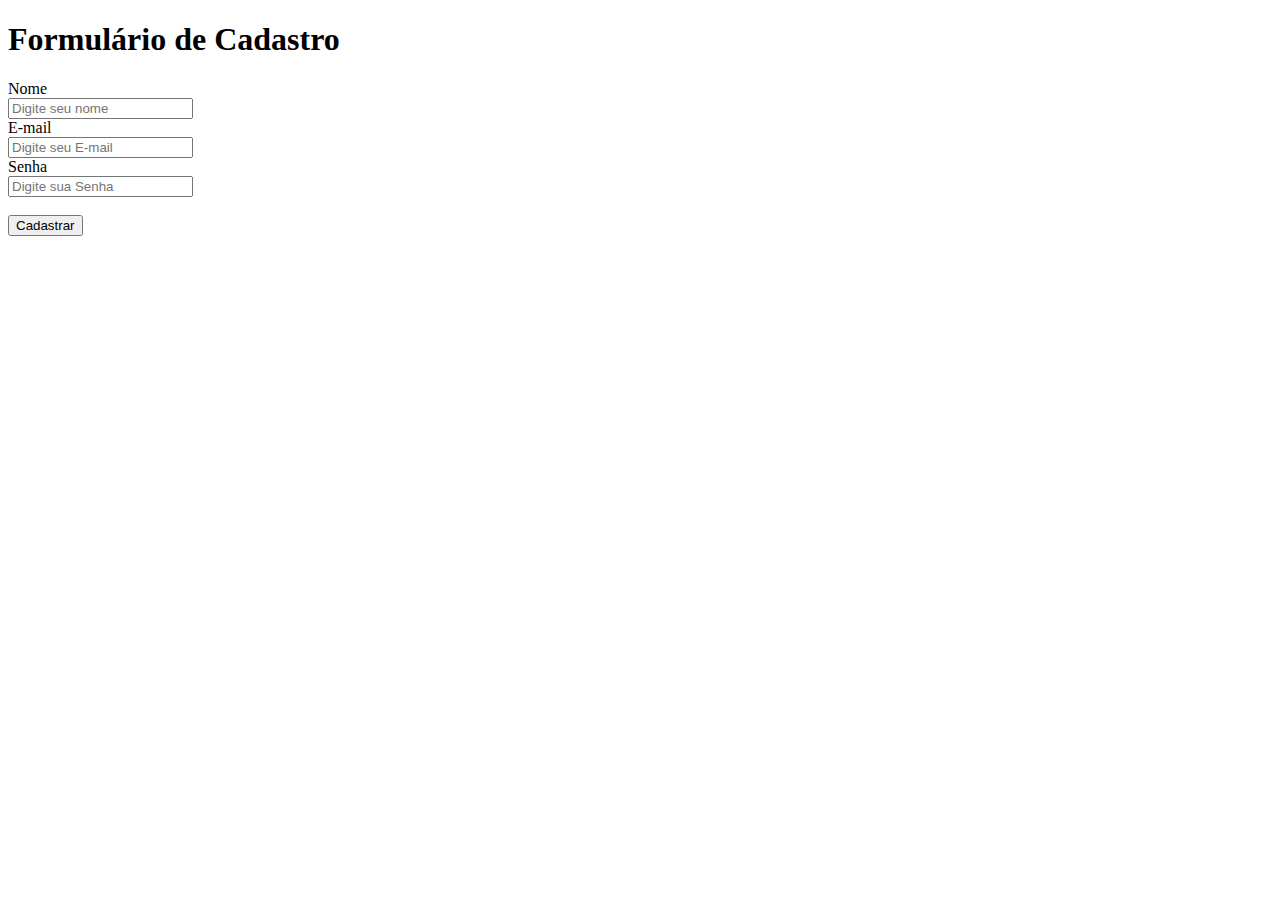
==== Exercicio HTML/index.html @ 9f401713 "Exercicio HTML" ====
<!DOCTYPE html>
<html lang="en">
<head>
    <meta charset="UTF-8">
    <meta http-equiv="X-UA-Compatible" content="IE=edge">
    <meta name="viewport" content="width=device-width, initial-scale=1.0">
    <title>Exercício HTML - EBAC</title>
</head>
<body>
    <h1>Formulário de Cadastro</h1>
    <form>
        <label for="name">Nome</label>
        <br />
        <input id="name" placeholder="Digite seu nome" type="text" >
        <br />
        <label for="email">E-mail</label>
        <br />
        <input id="email" placeholder="Digite seu E-mail" type="email" >
        <br />
        <label for="senha">Senha</label>
        <br />
        <input id="senha" placeholder="Digite sua Senha" type="password" >
        <br /><br />
        <button>
            Cadastrar
        </button>
    </form>
    
</body>
</html>
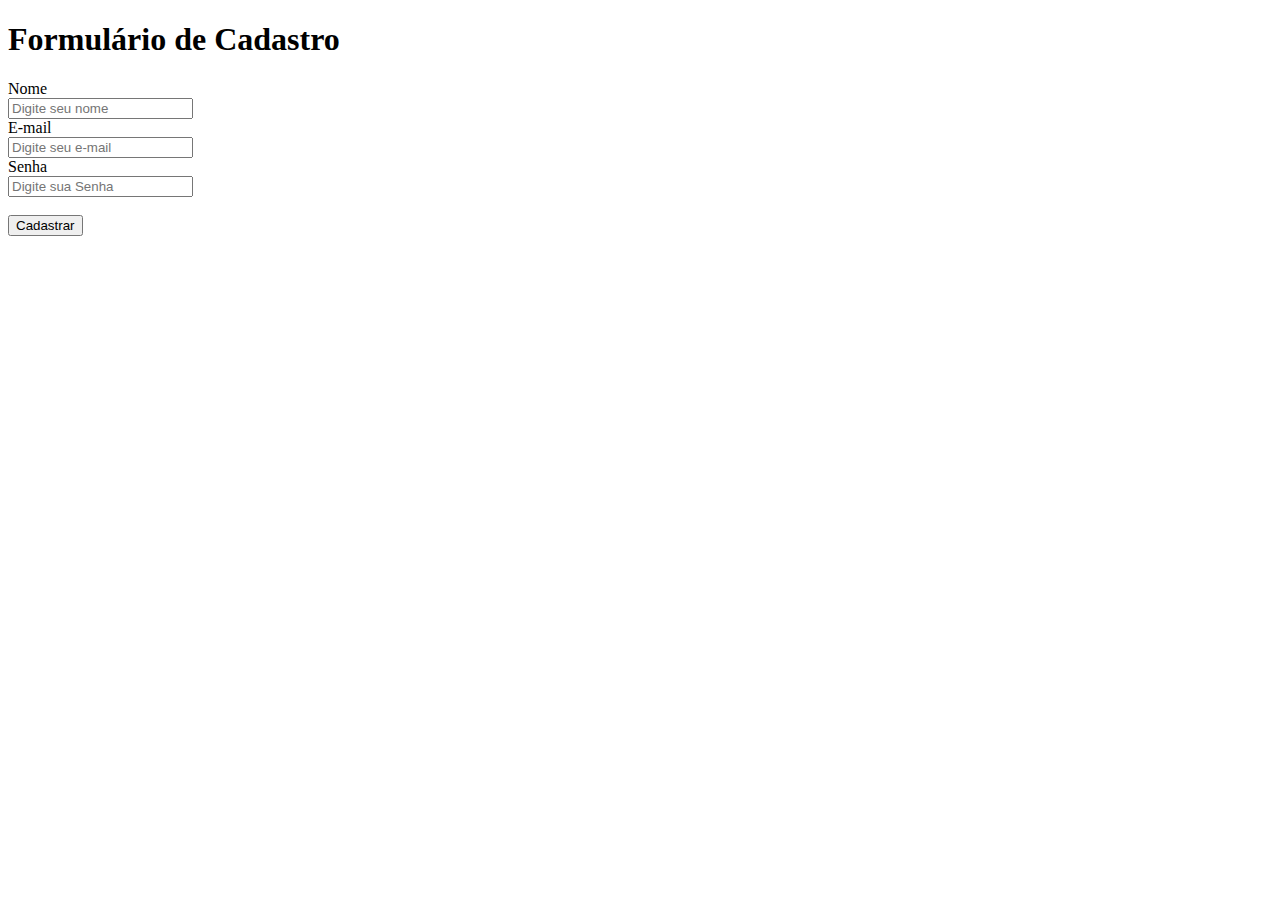
==== commit 059ee674: "Correção formulario" ====
--- a/Exercicio HTML/index.html
+++ b/Exercicio HTML/index.html
@@ -15,13 +15,13 @@
         <br />
         <label for="email">E-mail</label>
         <br />
-        <input id="email" placeholder="Digite seu E-mail" type="email" >
+        <input id="email" placeholder="Digite seu e-mail" type="email" >
         <br />
         <label for="senha">Senha</label>
         <br />
         <input id="senha" placeholder="Digite sua Senha" type="password" >
         <br /><br />
-        <button>
+        <button type="submit">
             Cadastrar
         </button>
     </form>
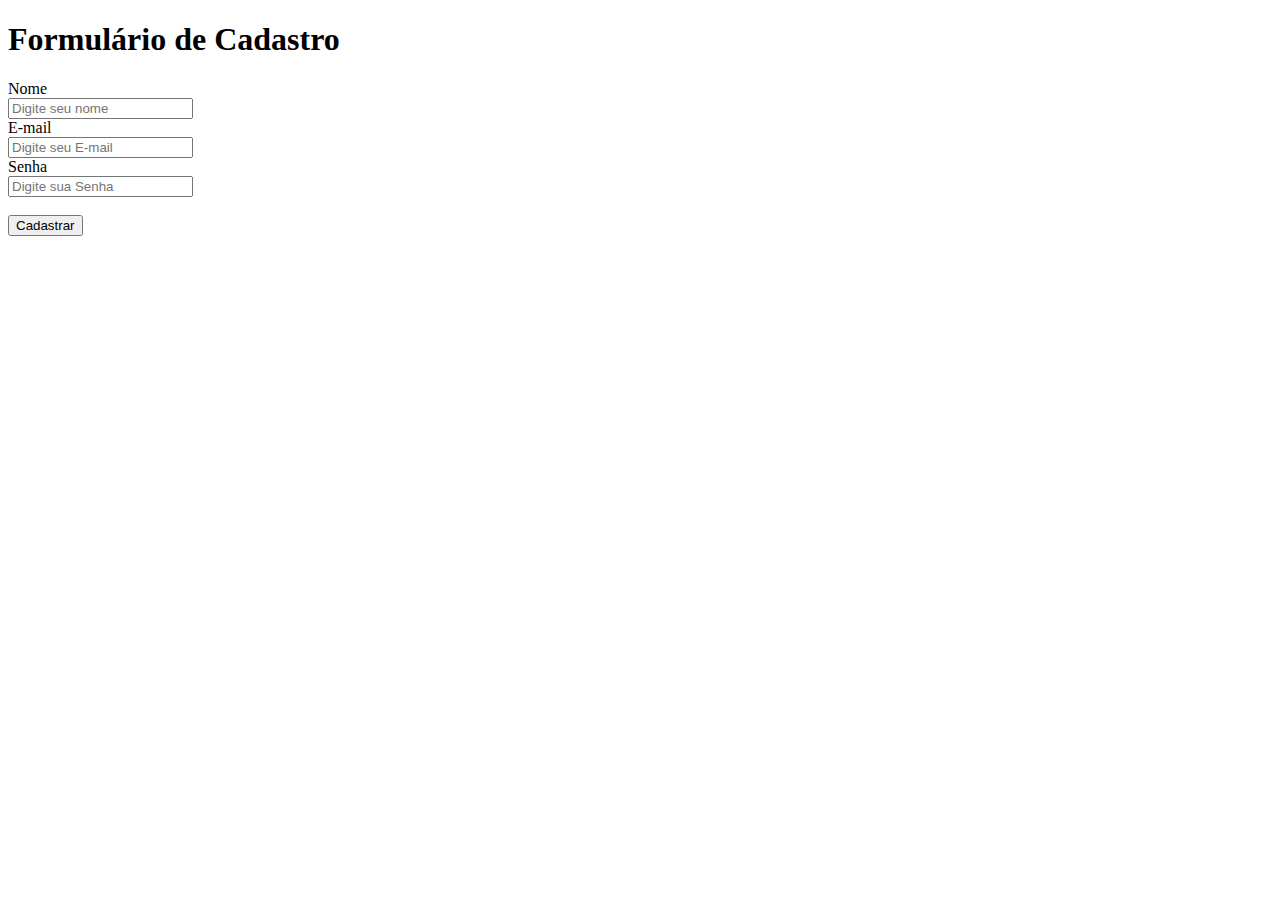
==== commit f37cd946: "Atualização" ====
--- a/Exercicio HTML/index.html
+++ b/Exercicio HTML/index.html
@@ -15,7 +15,7 @@
         <br />
         <label for="email">E-mail</label>
         <br />
-        <input id="email" placeholder="Digite seu e-mail" type="email" >
+        <input id="email" placeholder="Digite seu E-mail" type="email" >
         <br />
         <label for="senha">Senha</label>
         <br />
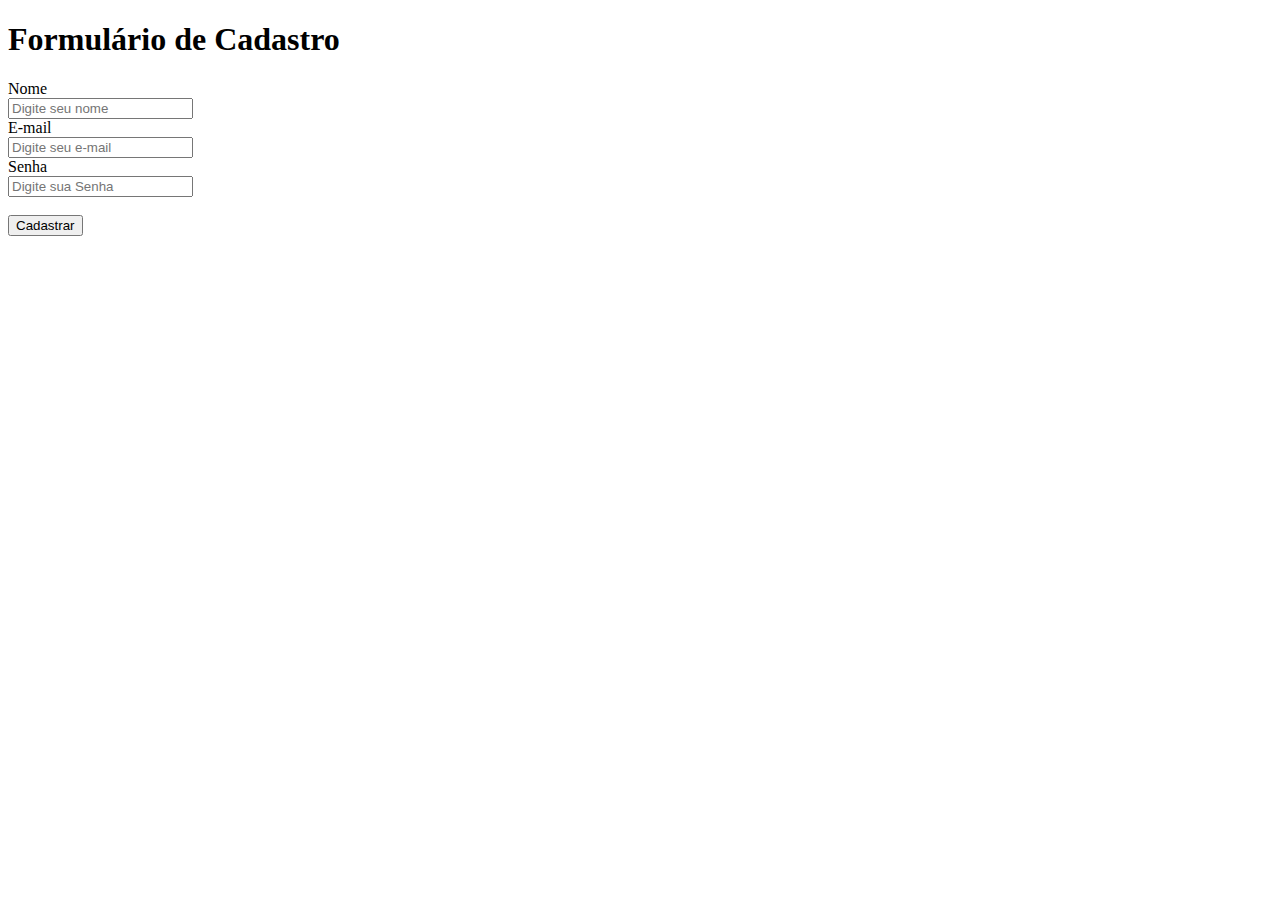
==== commit a10498b2: "Atualização formulario" ====
--- a/Exercicio HTML/index.html
+++ b/Exercicio HTML/index.html
@@ -15,7 +15,7 @@
         <br />
         <label for="email">E-mail</label>
         <br />
-        <input id="email" placeholder="Digite seu E-mail" type="email" >
+        <input id="email" placeholder="Digite seu e-mail" type="email" >
         <br />
         <label for="senha">Senha</label>
         <br />
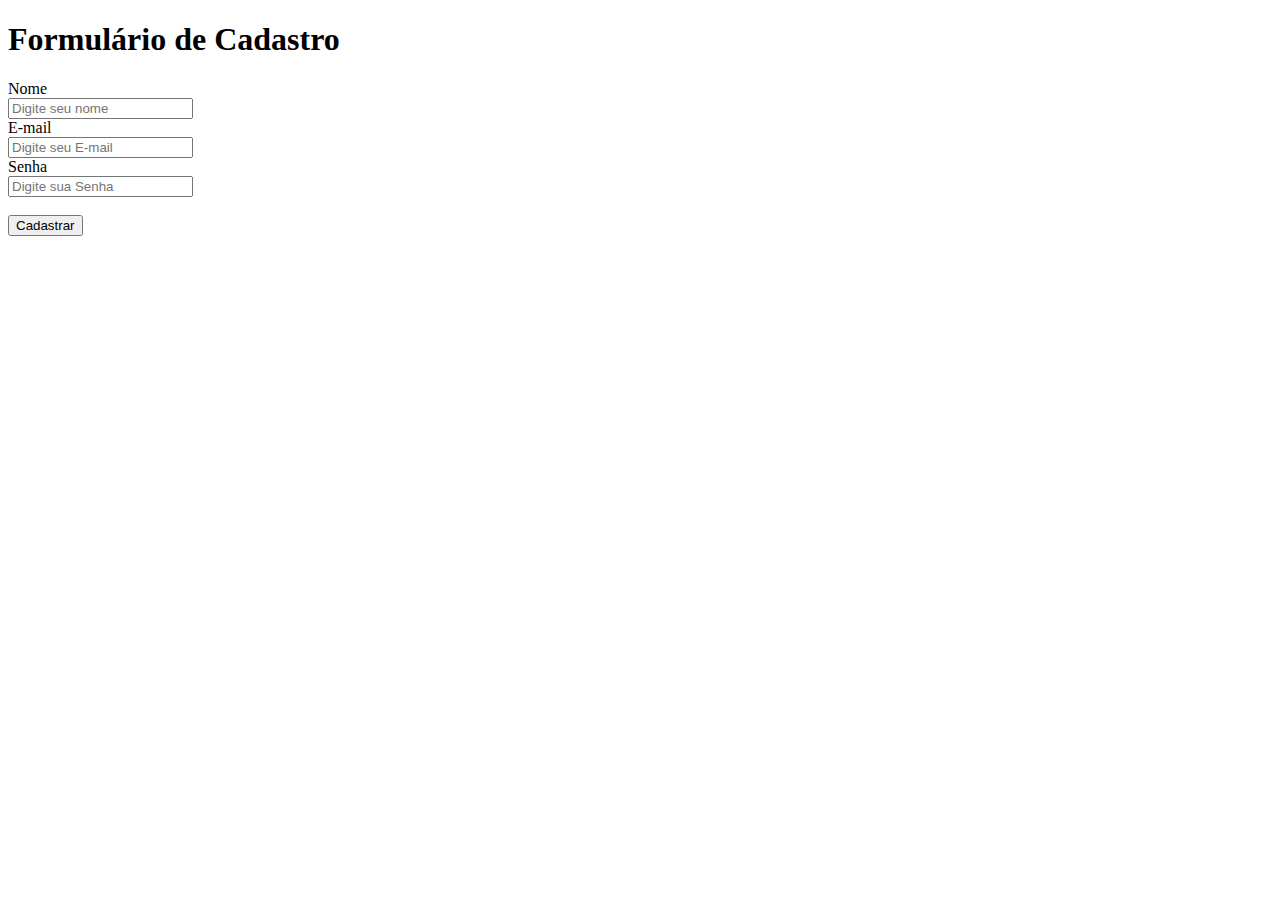
==== commit f2b0e7ca: "ex00.txt" ====
--- a/Exercicio HTML/index.html
+++ b/Exercicio HTML/index.html
@@ -15,7 +15,7 @@
         <br />
         <label for="email">E-mail</label>
         <br />
-        <input id="email" placeholder="Digite seu e-mail" type="email" >
+        <input id="email" placeholder="Digite seu E-mail" type="email" >
         <br />
         <label for="senha">Senha</label>
         <br />
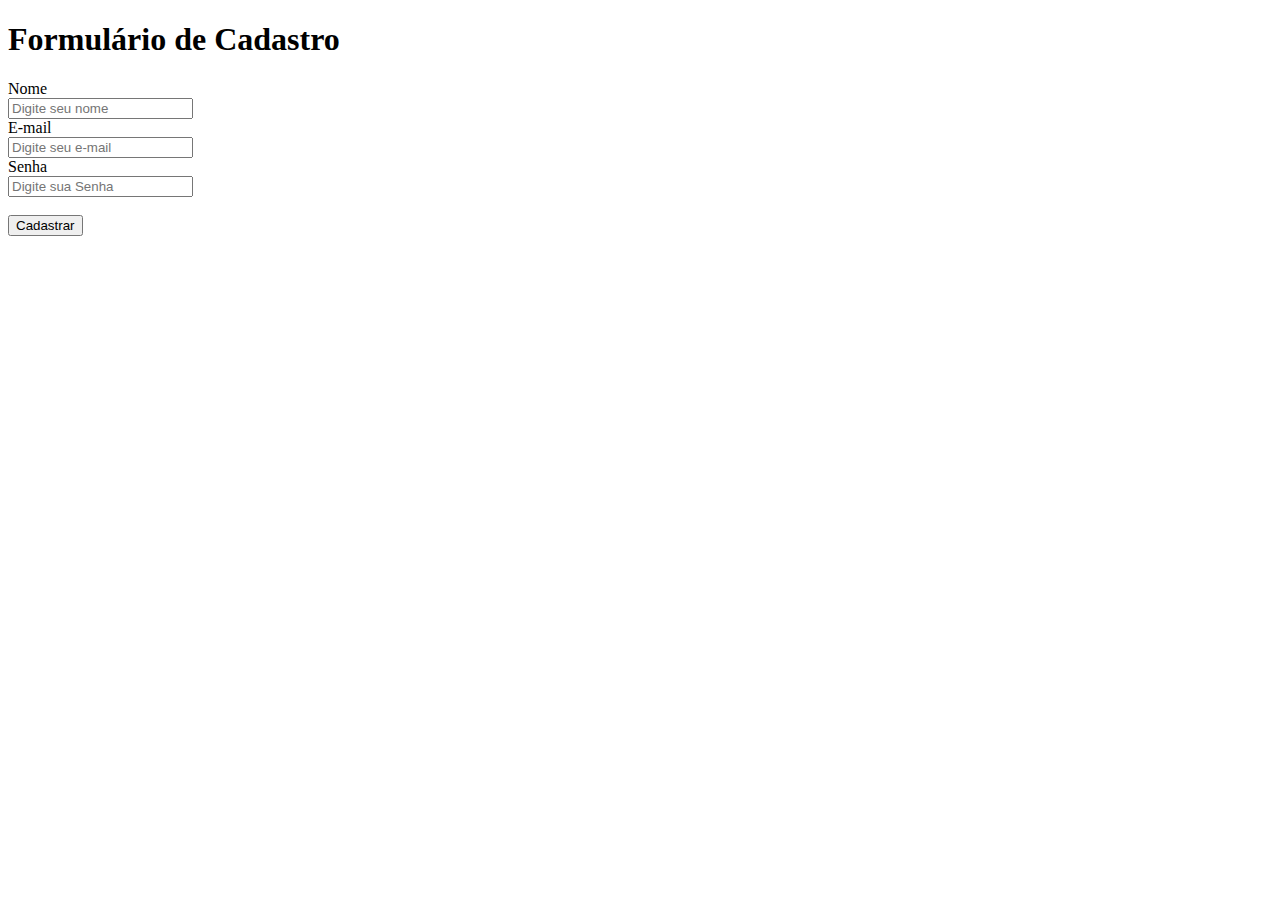
==== commit 3496010f: "Atualização de Formulario 2" ====
--- a/Exercicio HTML/index.html
+++ b/Exercicio HTML/index.html
@@ -15,7 +15,7 @@
         <br />
         <label for="email">E-mail</label>
         <br />
-        <input id="email" placeholder="Digite seu E-mail" type="email" >
+        <input id="email" placeholder="Digite seu e-mail" type="email" >
         <br />
         <label for="senha">Senha</label>
         <br />
